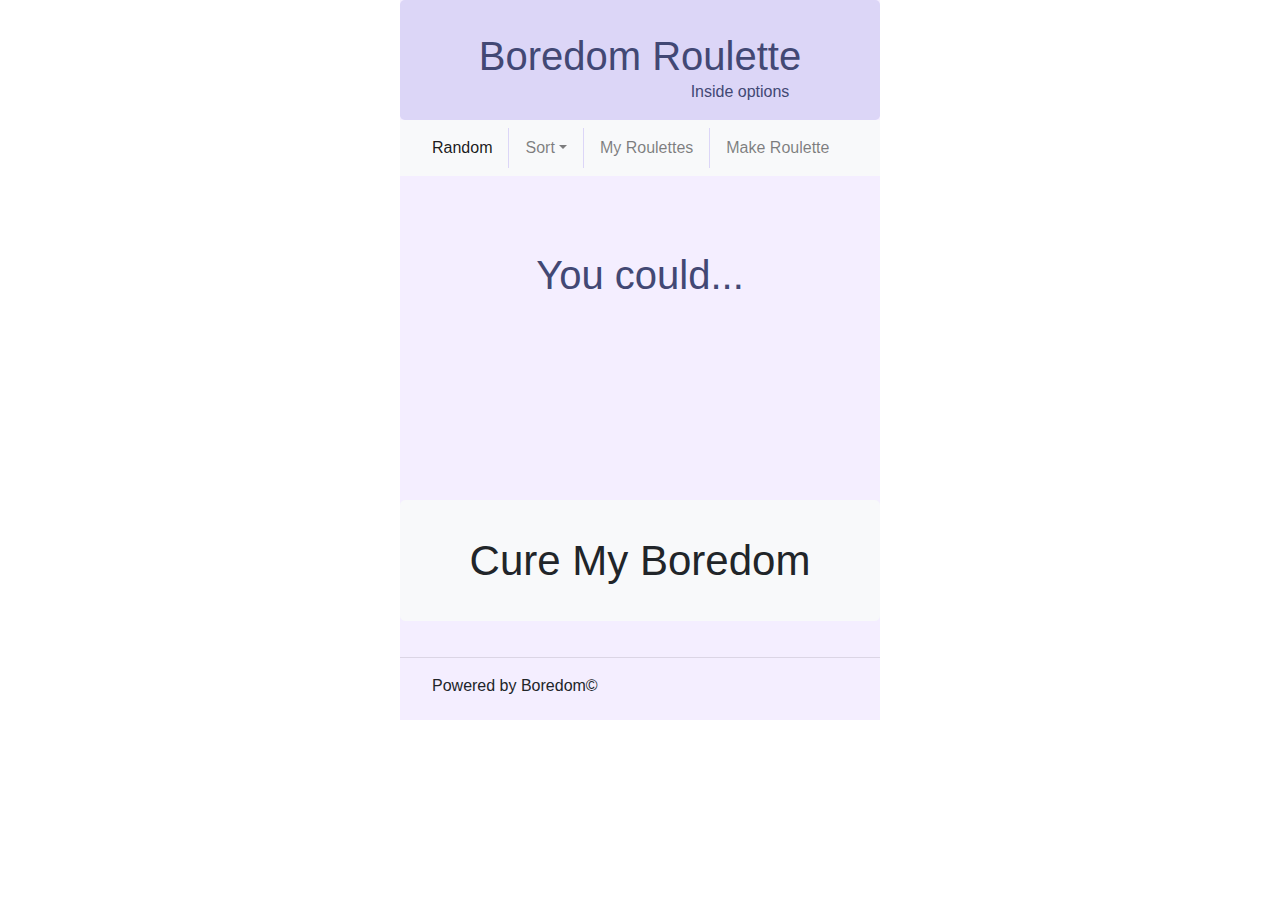
==== inside.html @ 731ab98f "Initial Commit" ====
<!DOCTYPE html>
<html lang="en">
<head>
    <meta charset="UTF-8">
    <meta name="viewport" content="width=device-width, initial-scale=1.0">
    <title>Boredom Roulette</title>
    <link rel="stylesheet" href="https://maxcdn.bootstrapcdn.com/bootstrap/4.4.1/css/bootstrap.min.css">
    <script src="https://ajax.googleapis.com/ajax/libs/jquery/3.4.1/jquery.min.js"></script>
    <script src="https://maxcdn.bootstrapcdn.com/bootstrap/4.4.1/js/bootstrap.min.js"></script>
    <link rel="stylesheet" href="style.css">
    <script type="text/javascript" src="script.js"></script>
</head>
<body>
    <div class="container">
        <div class="jumbotron">
            <h1 class="jmbo">Boredom Roulette</h1>
            <p class="sml">Inside options</p>
        </div>
        <nav class="navbar navbar-expand navbar-light bg-light">
            <ul class="navbar-nav">
                <li class="nav-item">
                  <a class="nav-link active" href="index.html">Random</a>
                </li>
                <li class="nav-item dropdown">
                    <a class="nav-link dropdown-toggle" href="#" id="navbarDropdownMenuLink" data-toggle="dropdown" aria-haspopup="true" aria-expanded="false">Sort</a>
                    <div class="dropdown-menu" aria-labelledby="navbarDropdownMenuLink">
                        <a class="dropdown-item" href="single.html">One Person</a>
                        <a class="dropdown-item" href="social.html">Social</a>
                        <a class="dropdown-item" href="inside.html">Inside</a>
                        <a class="dropdown-item" href="outside.html">Outside</a>
                    </div>
                </li>
                <li class="nav-item">
                    <a class="nav-link" href="myRoulettes.html">My Roulettes</a>
                  </li>
                  <li class="nav-item">
                    <a class="nav-link" href="newRoulette.html">Make Roulette</a>
                  </li>
            </ul>
        </nav>
        <div class="suggestion">
            <h1 class="start">You could...</h1>
            <h1 id="opt"></h1>
        </div>
        <button onclick="insideIdeas()" class="btn btn-lg btn-light">Cure My Boredom</button>
        <hr>
        <p>Powered by Boredom&copy;</p>
    </div>
</body>
</html>
---- style.css ----
.container {
    width: 480px;
    height: 720px;
    background-color: #f4eeff;
    padding: 0px;
}

.jumbotron {
    color: #424874;
    background-color: #dcd6f7;
    padding: 32px;
    padding-bottom: 16px;
    margin: 0px;
    text-align: center;
}

.jmbo {
    margin: 0px;
}

button{
    width: 480px;
    margin-bottom: 20px;
}

.btn {
    padding: 28px;
    font-size: 42px;
}

.suggestion {
    height: 45%;
    text-align: center;
    color: #424874;
}

p {
    margin-left: 32px;
}

.start {
    padding-top: 75px;
}

.addRo {
    padding-top: 15px;
}

li {
    padding-right: 8px;
    margin-left: 8px;
    border-right: 1px ridge #dcd6f7;
}
li:last-child {
    border-right: none;
}

.sml {
    margin-left: 200px;
    margin-bottom: 0px;
}
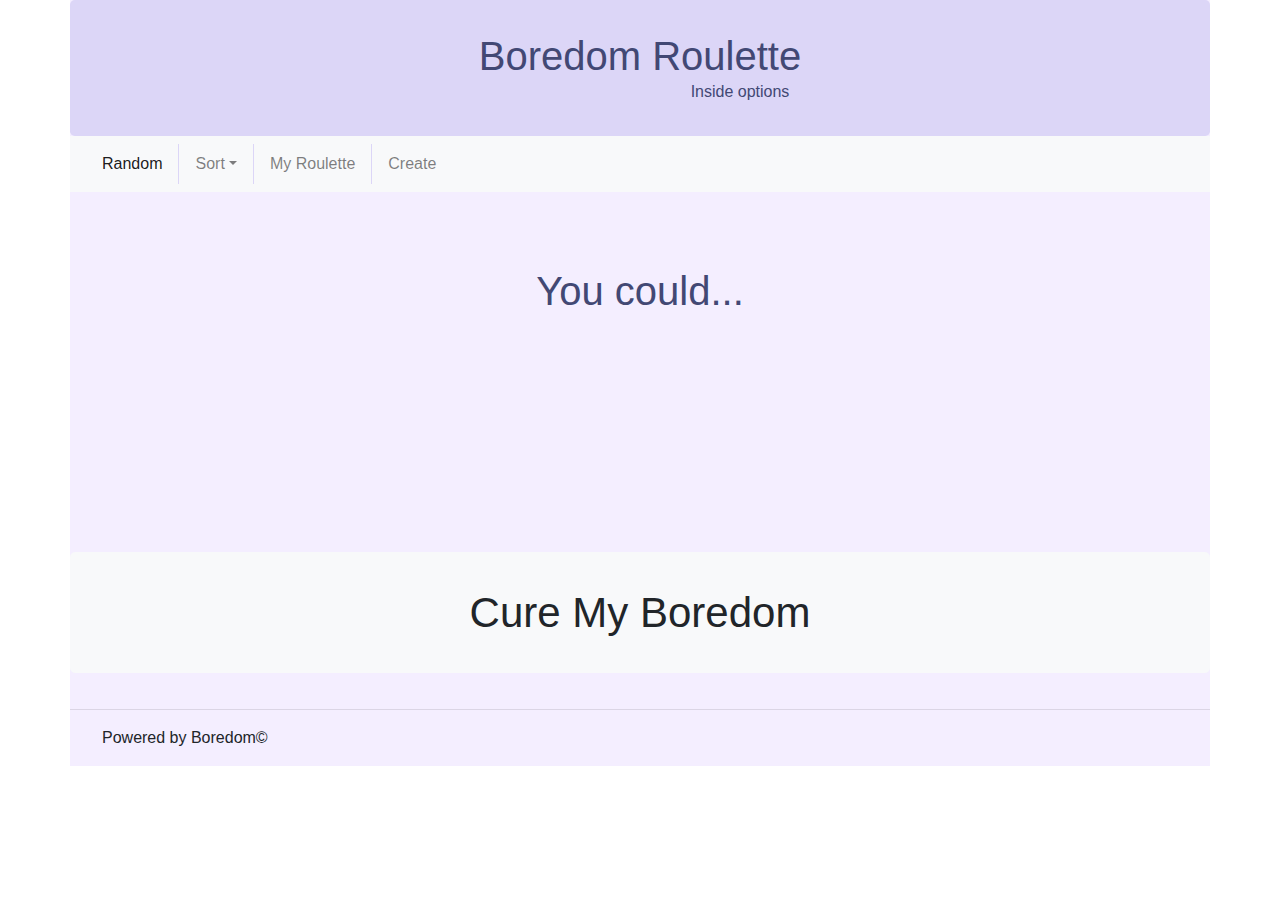
==== commit a2c5616d: "Finished Create" ====
--- a/inside.html
+++ b/inside.html
@@ -31,10 +31,10 @@
                     </div>
                 </li>
                 <li class="nav-item">
-                    <a class="nav-link" href="myRoulettes.html">My Roulettes</a>
+                    <a class="nav-link" href="myRoulettes.html">My Roulette</a>
                   </li>
                   <li class="nav-item">
-                    <a class="nav-link" href="newRoulette.html">Make Roulette</a>
+                    <a class="nav-link" href="newRoulette.html">Create</a>
                   </li>
             </ul>
         </nav>
--- a/style.css
+++ b/style.css
@@ -1,6 +1,6 @@
 .container {
-    width: 480px;
-    height: 720px;
+    width: 100%;
+    height: 100%;
     background-color: #f4eeff;
     padding: 0px;
 }
@@ -19,7 +19,7 @@
 }
 
 button{
-    width: 480px;
+    width: 100%;
     margin-bottom: 20px;
 }
 
@@ -29,17 +29,22 @@
 }
 
 .suggestion {
-    height: 45%;
+    height: 360px;
     text-align: center;
     color: #424874;
 }
 
 p {
     margin-left: 32px;
+    padding-bottom: 16px;
 }
 
 .start {
     padding-top: 75px;
+}
+
+#start {
+    padding-top: 19px;
 }
 
 .addRo {
